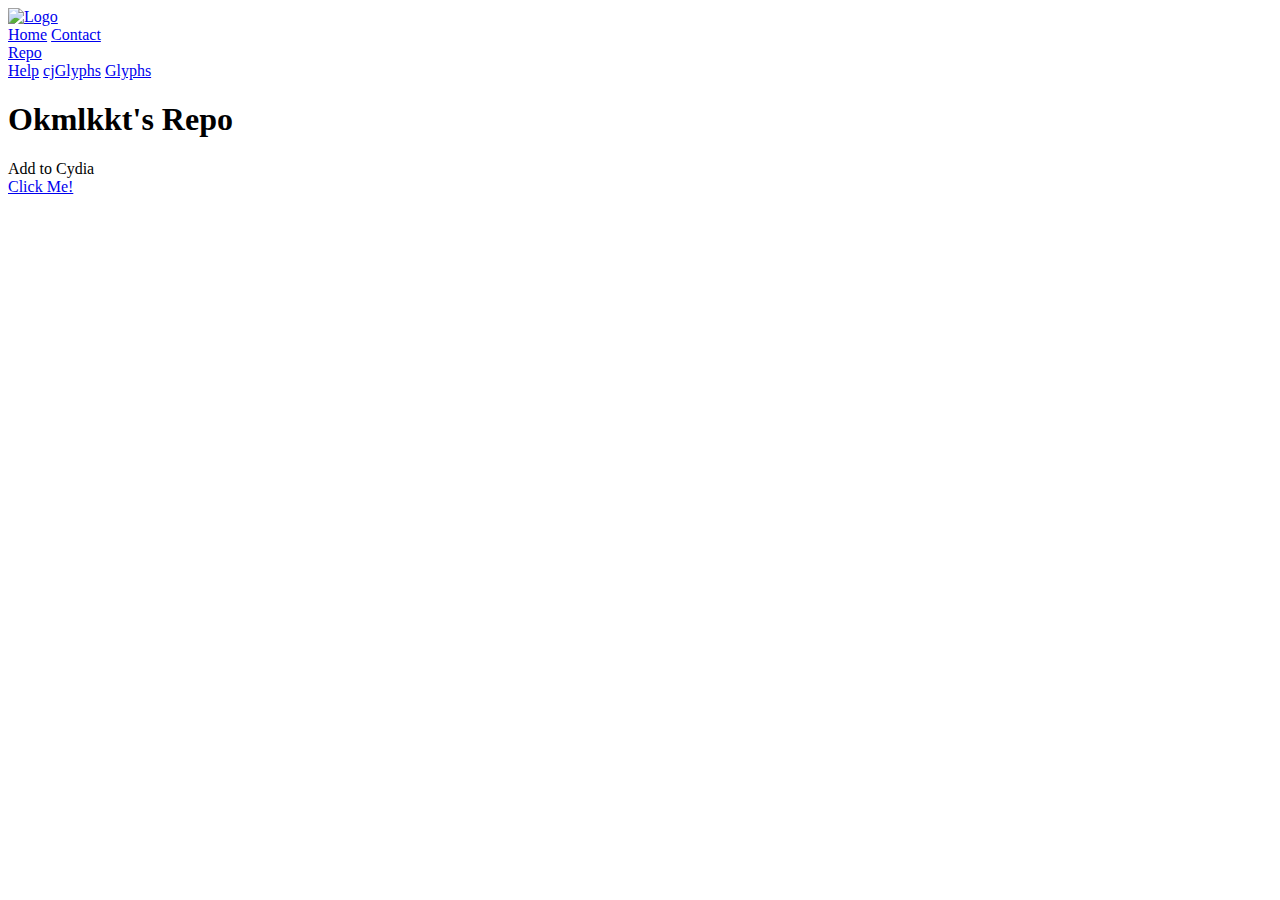
==== repo/index.html @ d99b718d "Toast" ====
<!DOCTYPE html>
<html>

<head>
    <title>AddMe to Cydia</title>

    <meta charset="utf-8">
    <meta name="viewport" content="width=device-width, initial-scale=1">
    <base target="_blank">

    <!-- Stylesheets -->
    <link rel="stylesheet" href="/assets/css/styles.css">
    <!-- <link rel="stylesheet" href="/assets/css/animate.css"> -->

    <!-- Scripts -->
    <script src="https://use.fontawesome.com/releases/v5.0.13/js/all.js"></script>
    <script src="/assets/js/navbars.js"></script>
    
    <!-- Favicons -->
    <link rel="apple-touch-icon" sizes="180x180" href="/assets/favicon/apple-touch-icon.png">
    <link rel="icon" type="image/png" sizes="32x32" href="/assets/favicon/favicon-32x32.png">
    <link rel="icon" type="image/png" sizes="16x16" href="/assets/favicon/favicon-16x16.png">
    <link rel="manifest" href="/assets/favicon/site.webmanifest">
    <link rel="mask-icon" href="/assets/favicon/safari-pinned-tab.svg" color="#3498db">
    <link rel="shortcut icon" href="/assets/favicon/favicon.ico">
    <meta name="apple-mobile-web-app-title" content="cj's Website">
    <meta name="application-name" content="cj's Website">
    <meta name="msapplication-TileColor" content="#3498db">
    <meta name="msapplication-config" content="/assets/favicon/browserconfig.xml">
    <meta name="theme-color" content="#3498db">
</head>

<body id="repo-page">
    <section class="hero is-primary is-small">
        <div class="hero-head">
            <nav class="navbar">
                <div class="container">
                    <div class="navbar-brand">
                        <a href="/" class="navbar-item">
                            <img src="/assets/logo/cj.svg" width="28px" alt="Logo">
                        </a>
                        <span tabindex="0" class="navbar-burger" data-target="mainNav">
                            <span></span>
                            <span></span>
                            <span></span>
                        </span>
                    </div>
                    <div id="mainNav" class="navbar-menu">
                        <div class="navbar-end">
                            <a href="/" id="home" class="navbar-item">Home</a>
                            <a href="/contact.html" id="contact" class="navbar-item">Contact</a>
                            <div class="navbar-item has-dropdown is-hoverable">
                                <a href="/repo/" id=repo class="navbar-link">Repo</a>
                                <div class="navbar-dropdown cjInSlide">
                                    <a id="help" class="navbar-item" href="/repo/help.html">Help</a>
                                    <a id="cjglyphs" class="navbar-item" href="/repo/depictions/com.cj81499.cjGlyphs/">cjGlyphs</a>
                                    <a id="glyphs" class="navbar-item" href="/repo/depictions/com.tokems.Glyphs/">Glyphs</a>
                                </div>
                            </div>
                        </div>
                    </div>
                </div>
            </nav>
        </div>
        <div class="hero-body">
            <div class="container ">
                <h1 class="title ">Okmlkkt's Repo</h1>
<p class="subtitle "></p>
            </div>
        </div>
    </section>
    <section class="section">
        <div class="container">
            <div class="columns"><div class="column">
    <div class="card">
        <div class="card-header">
            <div class="card-header-title"><span><i class="fas fa-cube" data-fa-transform="shrink-5" data-fa-mask="fas fa-circle"></i> Add to Cydia</span></div>
        </div>
        <div class="card-content"><a href="cydia://url/https://cydia.saurik.com/api/share#?source=https://okmlkkt.github.io/repo/">Click Me!</a></div>
    </div>
</div>
</div>
        </div>
    </section>
</body>

</html>
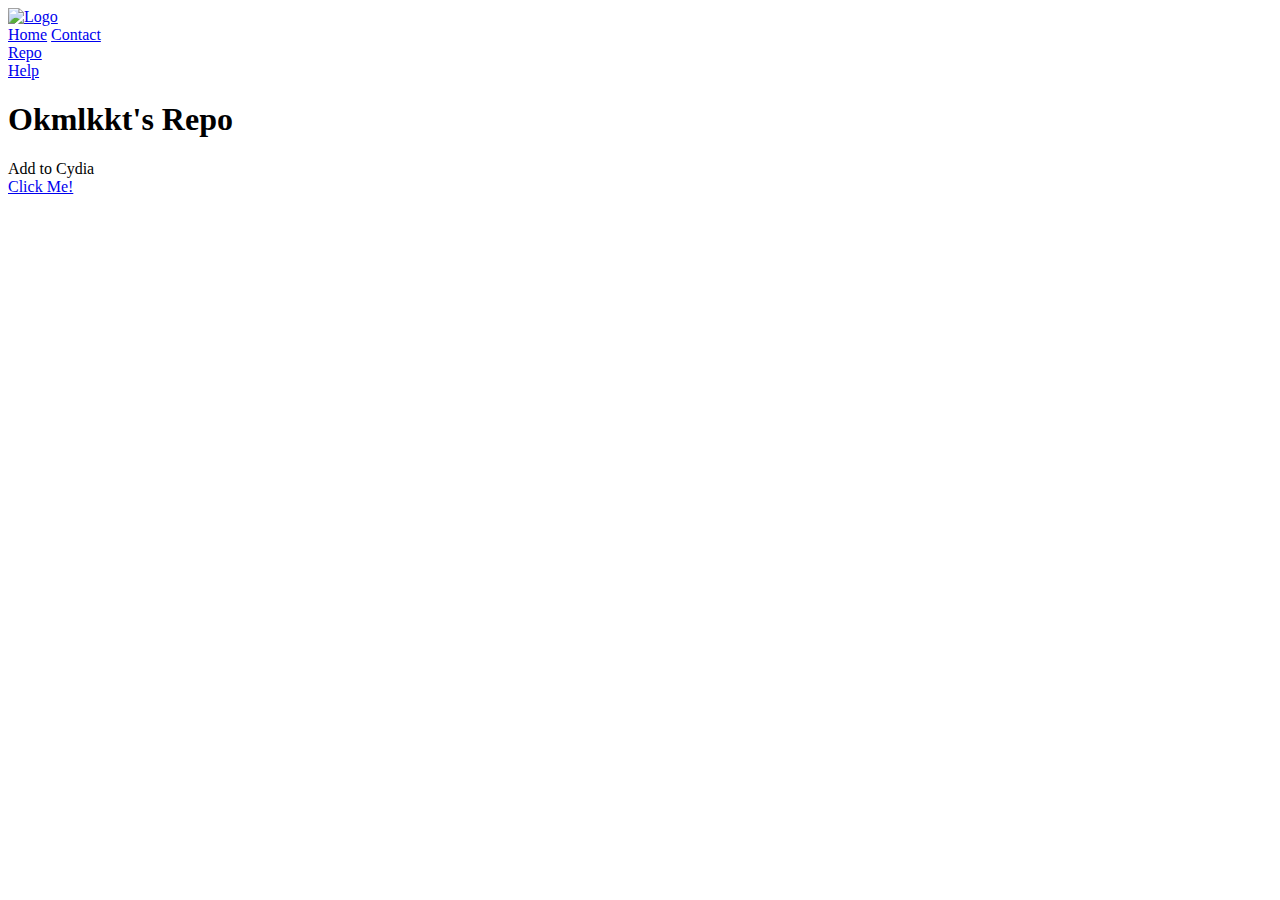
==== commit c1f58d37: "Update index.html" ====
--- a/repo/index.html
+++ b/repo/index.html
@@ -53,8 +53,6 @@
                                 <a href="/repo/" id=repo class="navbar-link">Repo</a>
                                 <div class="navbar-dropdown cjInSlide">
                                     <a id="help" class="navbar-item" href="/repo/help.html">Help</a>
-                                    <a id="cjglyphs" class="navbar-item" href="/repo/depictions/com.cj81499.cjGlyphs/">cjGlyphs</a>
-                                    <a id="glyphs" class="navbar-item" href="/repo/depictions/com.tokems.Glyphs/">Glyphs</a>
                                 </div>
                             </div>
                         </div>
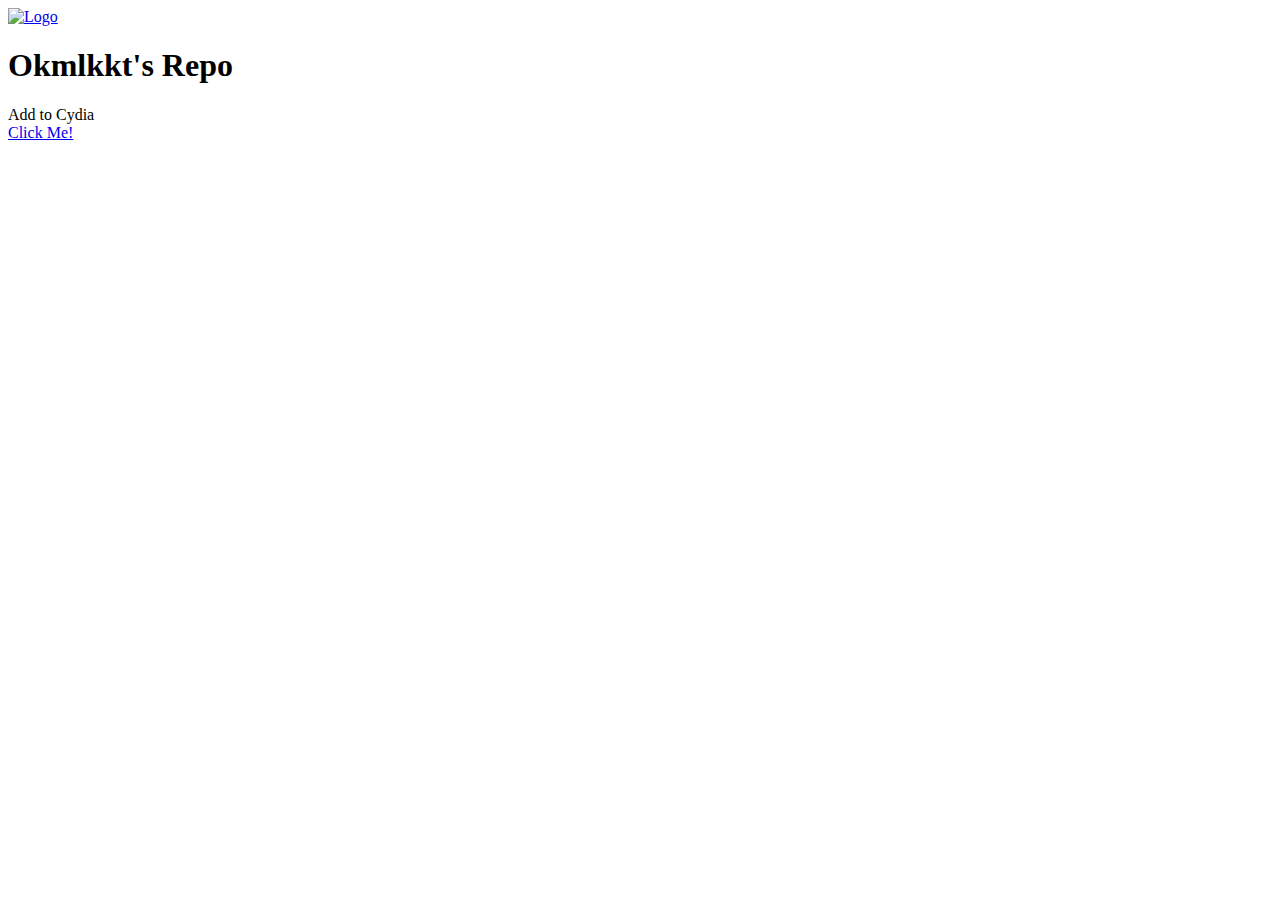
==== commit a6e55899: "Update index.html" ====
--- a/repo/index.html
+++ b/repo/index.html
@@ -23,7 +23,6 @@
     <link rel="manifest" href="/assets/favicon/site.webmanifest">
     <link rel="mask-icon" href="/assets/favicon/safari-pinned-tab.svg" color="#3498db">
     <link rel="shortcut icon" href="/assets/favicon/favicon.ico">
-    <meta name="apple-mobile-web-app-title" content="cj's Website">
     <meta name="application-name" content="cj's Website">
     <meta name="msapplication-TileColor" content="#3498db">
     <meta name="msapplication-config" content="/assets/favicon/browserconfig.xml">
@@ -47,12 +46,8 @@
                     </div>
                     <div id="mainNav" class="navbar-menu">
                         <div class="navbar-end">
-                            <a href="/" id="home" class="navbar-item">Home</a>
-                            <a href="/contact.html" id="contact" class="navbar-item">Contact</a>
                             <div class="navbar-item has-dropdown is-hoverable">
-                                <a href="/repo/" id=repo class="navbar-link">Repo</a>
                                 <div class="navbar-dropdown cjInSlide">
-                                    <a id="help" class="navbar-item" href="/repo/help.html">Help</a>
                                 </div>
                             </div>
                         </div>
